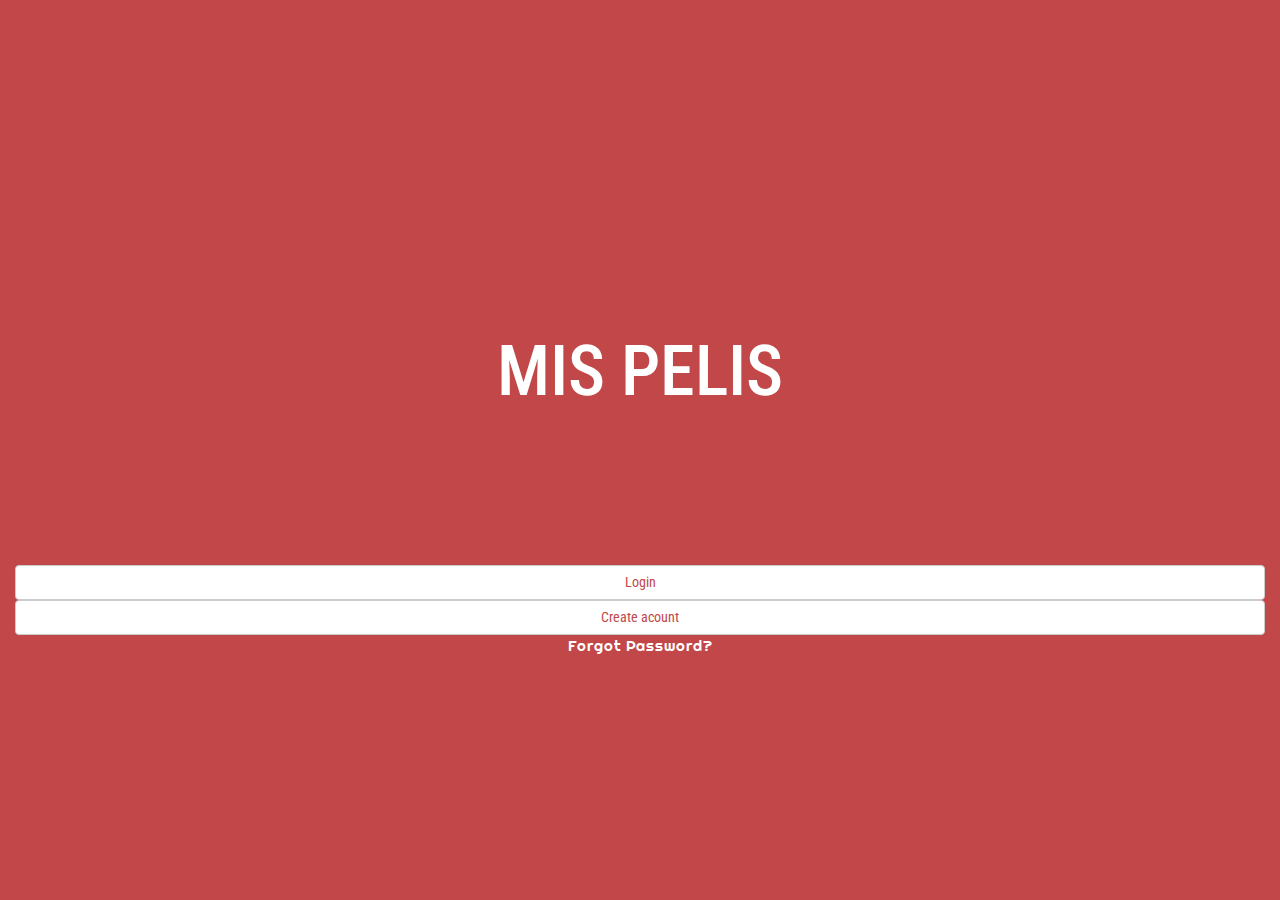
==== index.html @ 310bb249 "index 1" ====
<!DOCTYPE html>
<html>
<head>
	<title>Mis Pelis</title>
	<meta charset="UTF-8">
	<meta name="viewport" content="width=device-width, initial-scale=1">
	<link href="https://fonts.googleapis.com/css?family=Righteous|Roboto+Condensed" rel="stylesheet">
	<link rel="stylesheet" href="css/main.css">
</head>

<body>

	<section class="seccion-1">
		<div class="container-fluid">
			<div class="row">
			<div class="col-s-12 col-xs-12 text-center">	
				<h1>MIS PELIS</h1><br>
				<button type="button" class="btn btn-default boton1">Login</button><br>
				<button type="button" class="btn btn-default boton1">Create acount</button><br>
				<a href="#forgotpass">Forgot Password?</a>
				</div>	<!-- col -->			
			</div><!-- row -->
		</div> <!-- container -->		
	</section>

	  <!-- js -->
	<script type="text/javascript" src="js/script.js"></script>

</body>
</html>
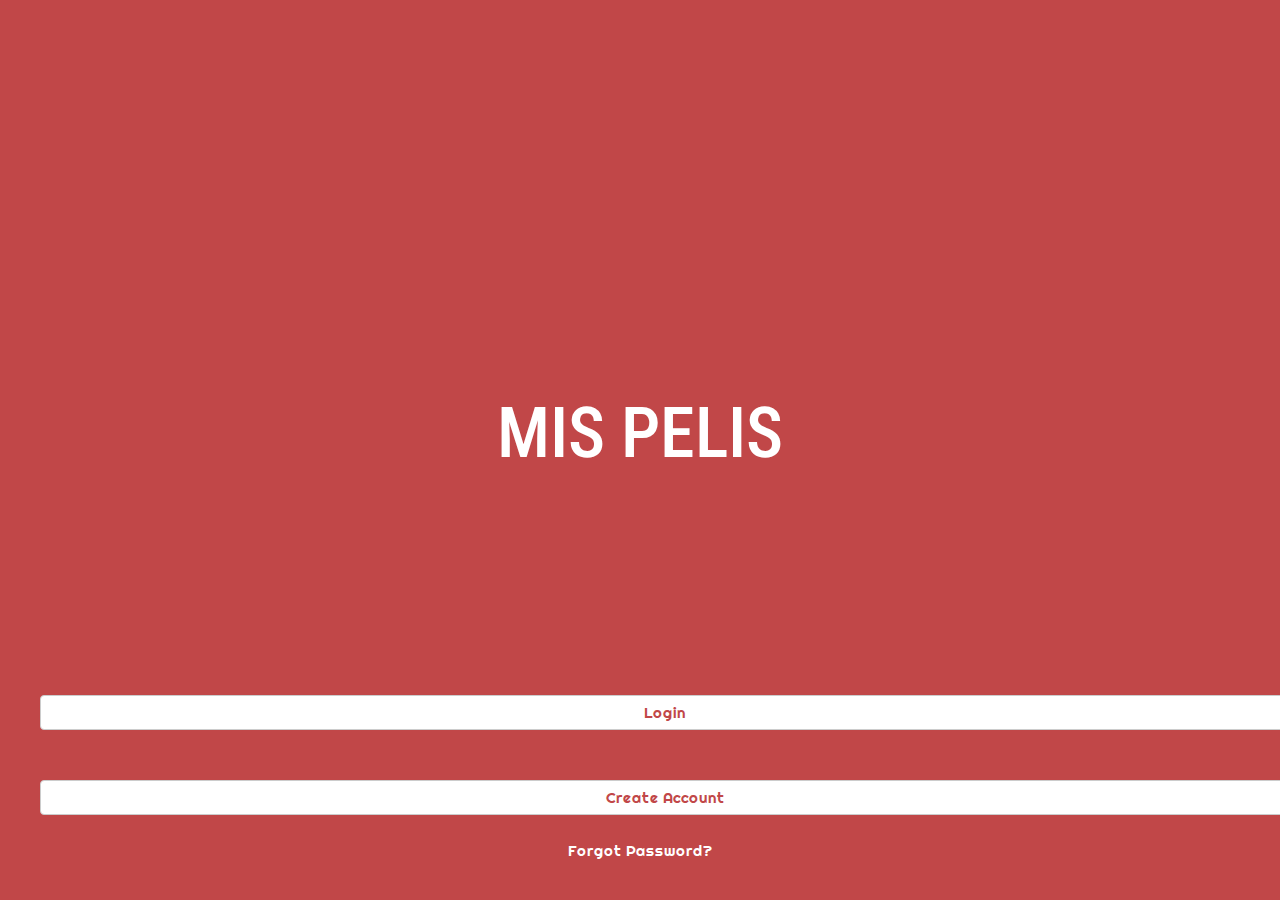
==== commit 671f3db8: "index2 + styles" ====
--- a/index.html
+++ b/index.html
@@ -11,17 +11,30 @@
 <body>
 
 	<section class="seccion-1">
-		<div class="container-fluid">
+		<div class="container-fluid text-center">
 			<div class="row">
-			<div class="col-s-12 col-xs-12 text-center">	
-				<h1>MIS PELIS</h1><br>
-				<button type="button" class="btn btn-default boton1">Login</button><br>
-				<button type="button" class="btn btn-default boton1">Create acount</button><br>
-				<a href="#forgotpass">Forgot Password?</a>
-				</div>	<!-- col -->			
-			</div><!-- row -->
-		</div> <!-- container -->		
-	</section>
+				<div class="col-xs-12">	
+					<h1>MIS PELIS</h1>
+				</div>
+			</div>
+		<div class="row">
+			<div class="col-xs-12">
+				<a href="login" class="btn btn-default" class="login">Login</a>
+			</div>
+		</div>
+		<div class="row">
+			<div class="col-xs-12">
+				<a href="account" class="btn btn-default" class="create">Create Account</a>
+			</div>
+		</div>
+		<div class="row">
+			<div class="col-xs-12">
+				<a href="#passloss" class="boton-ind1">Forgot Password?</a>
+			</div>
+		</div>
+	</div>
+</section>
+
 
 	  <!-- js -->
 	<script type="text/javascript" src="js/script.js"></script>
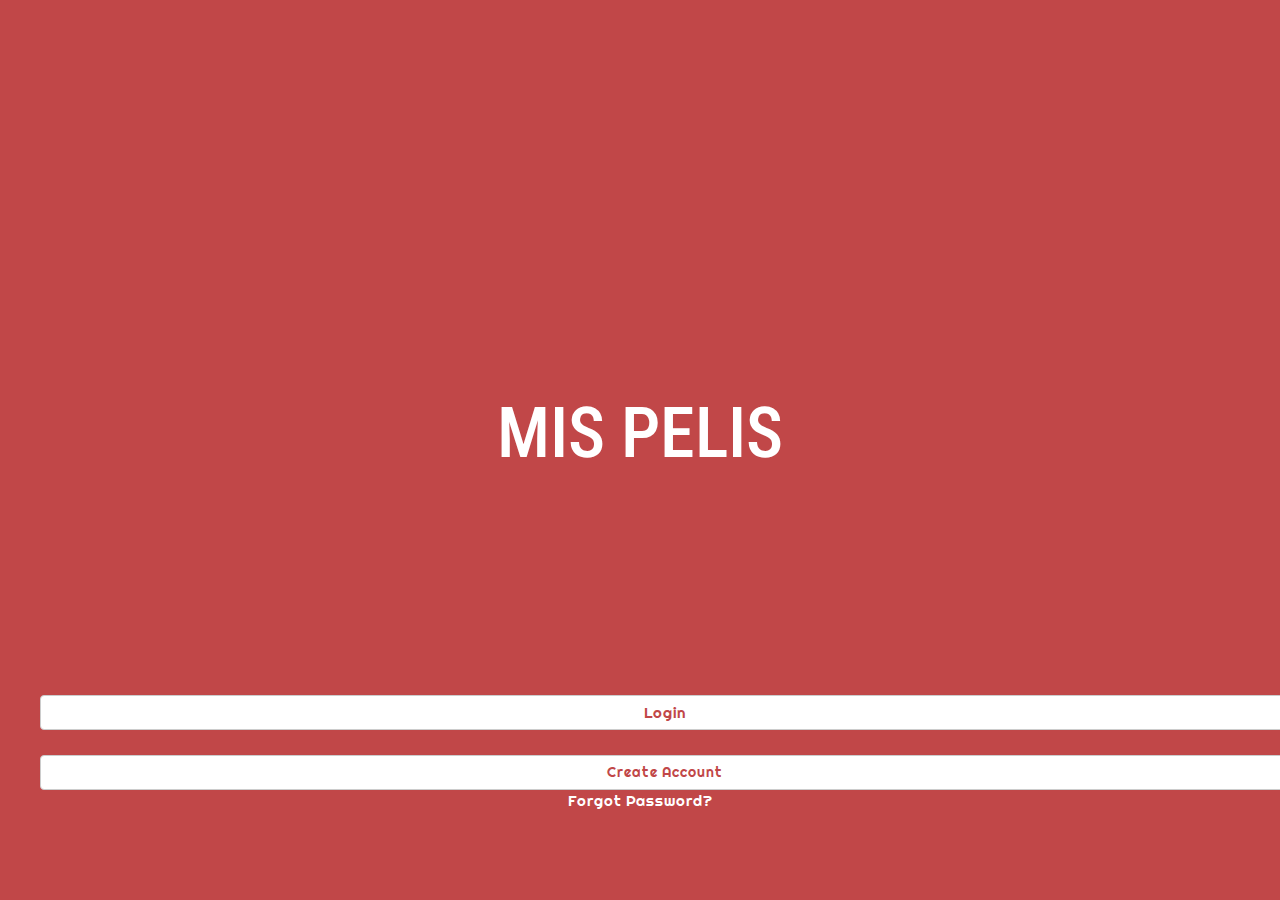
==== commit 4a0531c3: "avances 13:00" ====
--- a/index.html
+++ b/index.html
@@ -24,7 +24,7 @@
 		</div>
 		<div class="row">
 			<div class="col-xs-12">
-				<a href="account" class="btn btn-default" class="create">Create Account</a>
+				<a href="create-account.html"><button  class="btn btn-default" class="create">Create Account</button></a>
 			</div>
 		</div>
 		<div class="row">
